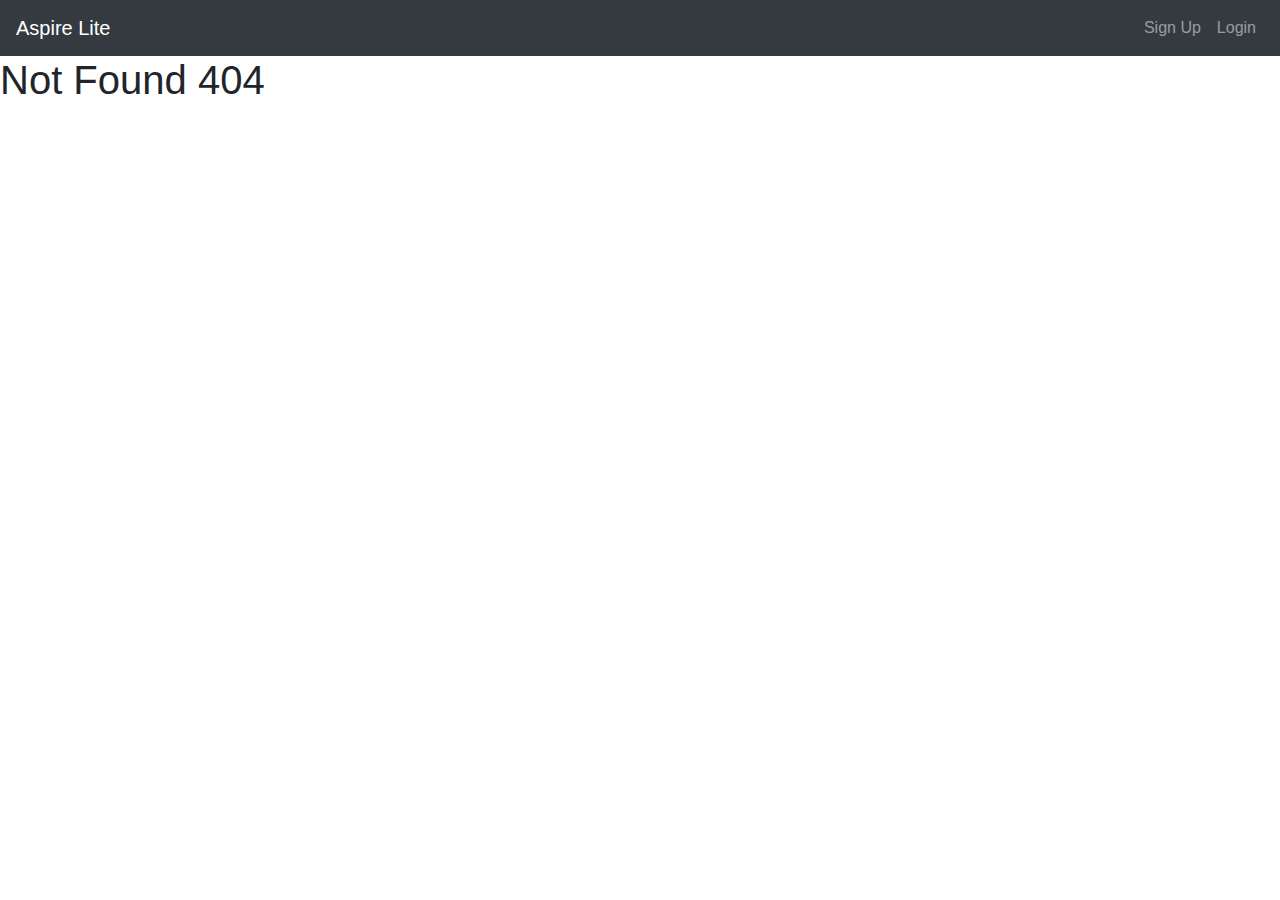
==== aspire-lite/index.html @ d7d50013 "Upload files" ====
<!DOCTYPE html><html lang="en"><head><meta charset="utf-8"><meta name="viewport" content="width=device-width,initial-scale=1,shrink-to-fit=no"><meta name="theme-color" content="#000000"><link rel="manifest" href="/aspire-lite/manifest.json"><link rel="shortcut icon" href="/aspire-lite/favicon.ico"><title>React App</title><link href="/aspire-lite/static/css/main.1129e1b9.css" rel="stylesheet"></head><body><noscript>You need to enable JavaScript to run this app.</noscript><div id="root"></div><script type="text/javascript" src="/aspire-lite/static/js/main.c238c47d.js"></script></body></html>
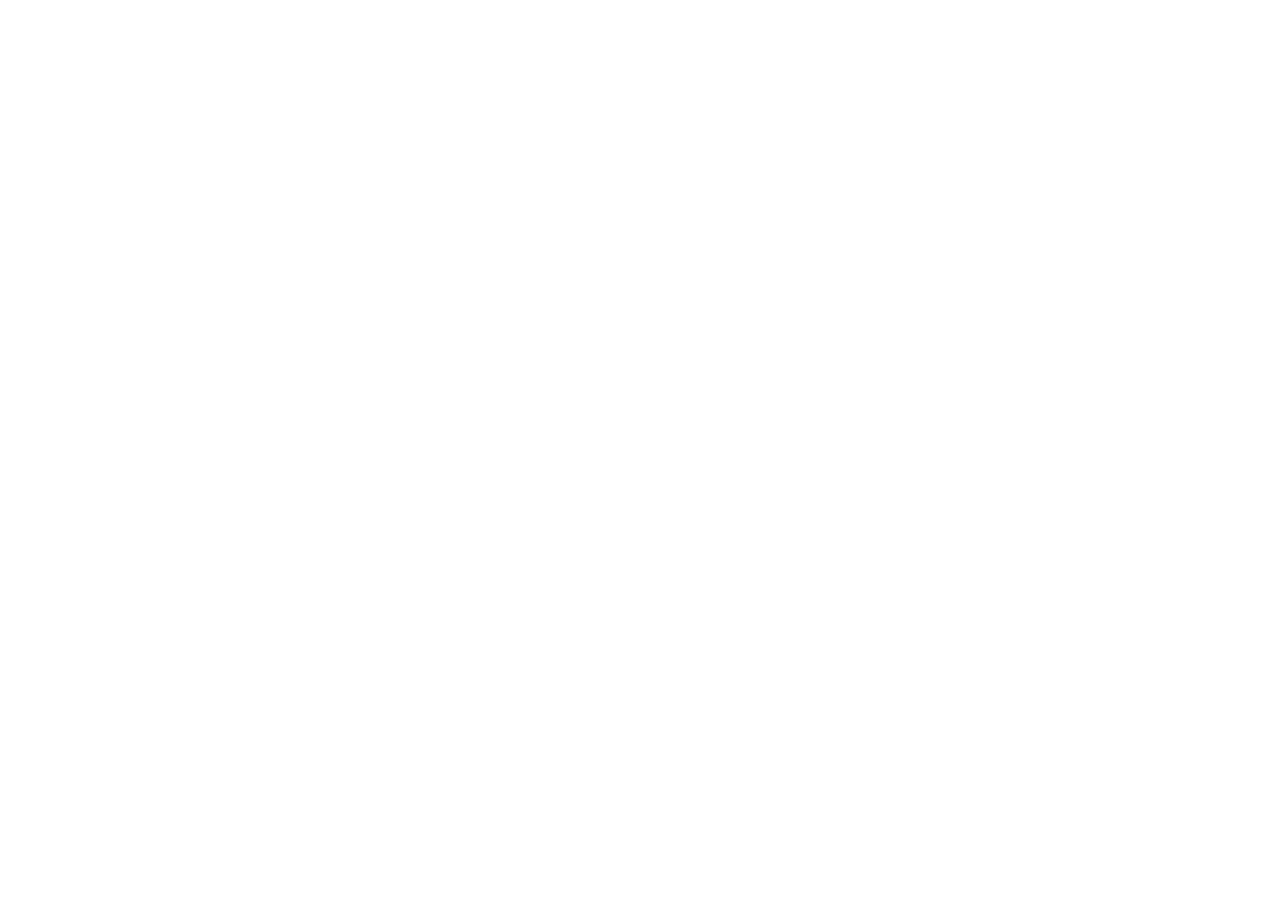
==== commit 1f295623: "New files" ====
--- a/aspire-lite/index.html
+++ b/aspire-lite/index.html
@@ -1 +1 @@
-<!DOCTYPE html><html lang="en"><head><meta charset="utf-8"><meta name="viewport" content="width=device-width,initial-scale=1,shrink-to-fit=no"><meta name="theme-color" content="#000000"><link rel="manifest" href="/aspire-lite/manifest.json"><link rel="shortcut icon" href="/aspire-lite/favicon.ico"><title>React App</title><link href="/aspire-lite/static/css/main.1129e1b9.css" rel="stylesheet"></head><body><noscript>You need to enable JavaScript to run this app.</noscript><div id="root"></div><script type="text/javascript" src="/aspire-lite/static/js/main.c238c47d.js"></script></body></html>+<!DOCTYPE html><html lang="en"><head><meta charset="utf-8"><meta name="viewport" content="width=device-width,initial-scale=1,shrink-to-fit=no"><meta name="theme-color" content="#000000"><link rel="manifest" href="https://nparfen.github.io/aspire-lite/manifest.json"><link rel="shortcut icon" href="https://nparfen.github.io/aspire-lite/favicon.ico"><title>Aspire Lite</title><link href="https://nparfen.github.io/aspire-lite/static/css/main.ae487d45.css" rel="stylesheet"></head><body><noscript>You need to enable JavaScript to run this app.</noscript><div id="root"></div><script type="text/javascript" src="https://nparfen.github.io/aspire-lite/static/js/main.44df2227.js"></script></body></html>